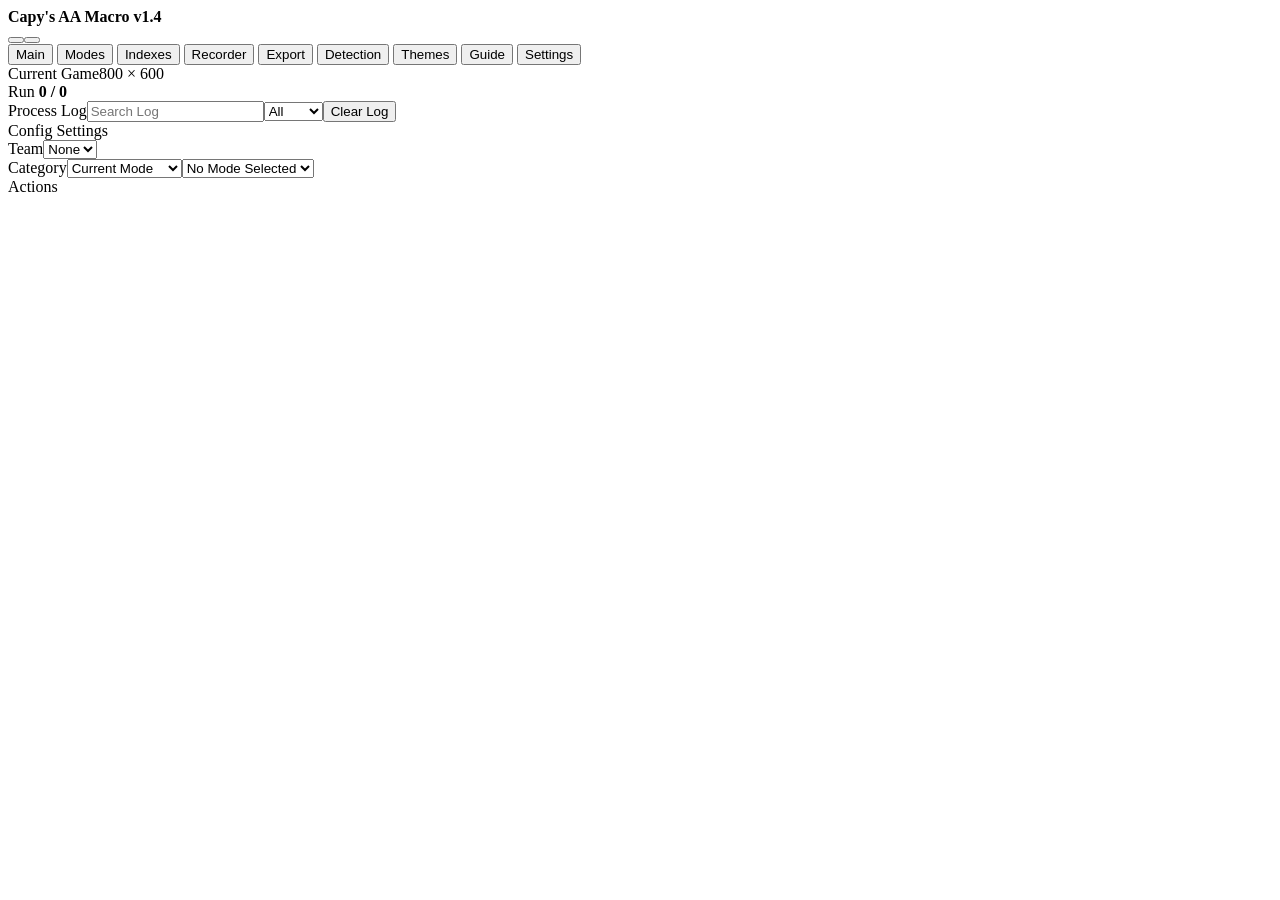
==== INDEX.html @ d31b31d8 "Update macro to v1.4 - Green/Purple Room fix, webhook fix, faster dungeon detection Re-audited: no n" ====
﻿<!doctype html>
<html lang="en">
<head>
  <meta charset="utf-8">
  <meta name="viewport" content="width=device-width,initial-scale=1">
  <meta http-equiv="Content-Security-Policy" content="default-src 'self'; script-src 'self'; style-src 'self' 'unsafe-inline'; img-src 'self' https://assets.macro.example https://media.macro.example; media-src https://video.macro.example; connect-src 'none'; frame-src 'none'; object-src 'none'; base-uri 'none'">
  <title>Capy's AA Macro v1.4</title>
  <link rel="icon" href="https://assets.macro.example/App/AppIcon.png">
  <link rel="stylesheet" href="style.css">
  <link rel="stylesheet" href="compact.css">
  <link rel="stylesheet" href="runtime.css">
  <link rel="stylesheet" href="guides.css">
  <link rel="stylesheet" href="updater.css">
  <link rel="stylesheet" href="aa.css">
</head>
<body data-theme="crimson">
<div class="app">
  <div id="ui-background" class="ui-background" aria-hidden="true" hidden></div>
  <header>
    <div class="brand"><img src="https://assets.macro.example/App/AppIcon.png" alt=""><strong>Capy's AA Macro v1.4</strong></div>
    <div class="window-actions"><button id="minimize" title="Minimize macro" aria-label="Minimize macro"><i data-lucide="minus"></i></button><button id="close" title="Close macro" aria-label="Close macro"><i data-lucide="x"></i></button></div>
  </header>
  <div class="workspace">
    <nav class="rail" aria-label="Main navigation">
      <button data-view="main" title="Main"><i data-lucide="layout-dashboard"></i><span>Main</span></button>
      <button data-view="gamemodes" title="Modes"><i data-lucide="layers"></i><span>Modes</span></button>
      <button data-view="indexes" title="Indexes"><i data-lucide="list-ordered"></i><span>Indexes</span></button>
      <button data-view="recorder" title="Recorder"><i data-lucide="circle-dot"></i><span>Recorder</span></button>
      <button data-view="export" title="Export Configs"><i data-lucide="package-open"></i><span>Export</span></button>
      <button data-view="detection" title="Detection"><i data-lucide="scan-search"></i><span>Detection</span></button>
      <button data-view="themes" title="Themes"><i data-lucide="palette"></i><span>Themes</span></button>
      <button data-view="guides" title="Guide"><i data-lucide="book-open"></i><span>Guide</span></button>
      <button data-view="settings" title="Settings"><i data-lucide="settings-2"></i><span>Settings</span></button>
    </nav>
    <main>
      <div class="game-area">
        <div class="section-title"><span><i data-lucide="monitor"></i><span id="game-title">Current Game</span></span><span>800 &times; 600</span></div>
        <div class="game"><img id="map-image" alt="Current config map" hidden><div class="markers"></div><span class="game-empty" hidden>Roblox Is Not Open</span></div>
        <div class="game-meta"><span>Run <strong id="run-count">0 / 0</strong></span></div>
      </div>
      <aside id="panel" aria-live="off"></aside>
      <section id="settings" hidden></section>
    </main>
  </div>
  <footer>
    <section class="log"><div class="section-title"><span>Process Log</span><span class="log-heading-tools"><input id="log-search" type="search" placeholder="Search Log" aria-label="Search Process Log" autocomplete="off"><select id="log-filter" aria-label="Filter Process Log" title="Show all messages or messages mentioning errors and setup problems"><option value="all">All</option><option value="errors">Errors</option></select><button id="clear-log" title="Clear displayed log" aria-label="Clear displayed log"><i data-lucide="eraser"></i>Clear Log</button></span></div><div id="log-lines"></div></section>
    <section class="config"><div class="section-title">Config Settings</div><div class="config-row"><div class="team-field"><span class="field-caption">Team</span><select id="team" aria-label="Team"><option value="0">None</option><option>1</option><option>2</option><option>3</option><option>4</option><option>5</option><option>6</option></select></div><label><span class="field-caption">Category</span><select id="scope" aria-label="Config category"><option value="Current Mode">Current Mode</option><option value="Challenges">Challenges</option><option value="Infinity Mansion">Infinity Mansion</option></select></label><select id="config-choice" aria-label="Map config"><option>No Mode Selected</option></select></div></section>
    <section class="actions"><div class="section-title"><span id="actions-title">Actions</span><button id="reset-config" title="Reset Config" aria-label="Reset Config" hidden><i data-lucide="rotate-ccw"></i>Reset Config</button></div><div class="mode-controls" hidden><div class="mode-save-tools"><button id="save-selection"><i data-lucide="save"></i>Save Changes</button><button id="add-mode" class="primary"><i data-lucide="plus"></i>Add Mode</button></div><div class="mode-queue-tools"><button data-mode-move="-1" disabled title="Move mode up"><i data-lucide="arrow-up"></i>Move Up</button><button data-mode-move="1" disabled title="Move mode down"><i data-lucide="arrow-down"></i>Move Down</button><button id="delete-mode" disabled><i data-lucide="trash-2"></i>Delete Mode</button></div></div>
      <div class="index-controls" hidden><button data-index-move="-1" title="Move index up" aria-label="Move index up"><i data-lucide="arrow-up"></i>Move Up</button><button data-index-move="1" title="Move index down" aria-label="Move index down"><i data-lucide="arrow-down"></i>Move Down</button><button id="reset-index" title="Reset index" aria-label="Reset index"><i data-lucide="rotate-ccw"></i>Reset Index</button><div id="copy-settings-control" hidden><button id="copy-settings" title="Copy config settings" aria-haspopup="menu" aria-expanded="false"><i data-lucide="copy"></i>Copy Settings<i data-lucide="chevron-down"></i></button><div id="copy-settings-menu" role="menu" hidden><button id="copy-category" role="menuitem">Copy Everything</button><button id="copy-matching" role="menuitem">Copy Without Coordinates</button></div></div></div>
      <div class="copy-tool" hidden><h3>Copy Paste Tool</h3><div class="copy-tool-row"><span>Index</span><input id="copy-source" type="number" min="1" max="90" aria-label="Source index"><span>To</span><input id="copy-target" type="number" min="1" max="90" aria-label="Destination index"><button id="copy-confirm" title="Confirm copy" aria-label="Confirm copy"><i data-lucide="check"></i></button></div></div>
    </section>
  </footer>
</div>
<div class="toast" role="status"></div>
<dialog id="import-confirm-dialog" aria-labelledby="import-confirm-title"><h2 id="import-confirm-title">Import Configs</h2><p id="import-summary"></p><div class="fields"><label>Existing Configs<select id="import-conflict-policy"><option value="replace">Replace matching configs</option><option value="skip">Keep existing configs</option></select></label><label>Mode List<select id="import-queue-policy"><option value="append">Add to mode list</option><option value="replace">Replace mode list</option></select></label></div><label class="check-row"><input type="checkbox" id="import-apply-settings">Apply included settings</label><p>Shared default map images are reused. Custom screenshots are kept on this computer and are not included in config codes.</p><div class="dialog-actions"><button id="cancel-share-import">Cancel</button><button id="confirm-share-import" class="primary">Import</button></div></dialog>
<dialog id="april-start-dialog" aria-labelledby="april-start-title" aria-describedby="april-start-description">
  <button id="april-start-close" class="april-start-close" aria-label="Cancel start"><i data-lucide="x"></i></button>
  <div class="april-start-eyebrow"><i data-lucide="sparkles"></i>April Fools</div>
  <h2 id="april-start-title">Before you start</h2>
  <p id="april-start-description">Make sure to Equip Elyssia in Unit Slot 1 for this to work!</p>
  <div class="april-start-slot"><span class="april-slot-key">1</span><div><strong>Elyssia</strong><span>Required in Unit Slot 1</span></div><i data-lucide="check-circle-2"></i></div>
  <div class="dialog-actions"><button id="april-start-confirm" class="primary"><i data-lucide="play"></i>Confirm</button></div>
</dialog>
<dialog id="preflight-dialog" aria-labelledby="preflight-title" aria-describedby="preflight-description"><h2 id="preflight-title">Check Your Setup</h2><p id="preflight-description">Fix these problems, then press Start again.</p><div id="preflight-issues"></div><div class="dialog-actions"><button id="preflight-close">Close</button></div></dialog>
<dialog id="unsaved-selection" aria-labelledby="unsaved-title" aria-describedby="unsaved-description"><h2 id="unsaved-title">Do you want to finish your unsaved changes?</h2><p id="unsaved-description">Click Yes to keep editing, then click Save Changes to save your changes.</p><div class="dialog-actions"><button id="keep-selection" class="primary">Yes</button><button id="discard-selection">No</button></div></dialog>
<dialog id="reset-config-dialog" aria-labelledby="reset-config-title" aria-describedby="reset-config-description"><h2 id="reset-config-title">Would you like to reset this whole config?</h2><p id="reset-config-description">All 90 indexes and this config's team will be reset.</p><div class="dialog-actions"><button id="cancel-config-reset">Cancel</button><button id="confirm-config-reset">Reset Config</button></div></dialog>
<script src="lucide.js"></script>
<dialog id="update-dialog" aria-labelledby="update-title">
  <div class="update-brand"><img src="https://assets.macro.example/App/AppIcon.png" alt=""><span>Capy's AA Macro v1.4</span></div>
  <h2 id="update-title">New Update Available!</h2>
  <div class="update-versions"><div><span>Current version</span><strong id="update-current"></strong></div><div><span>New version</span><strong id="update-new"></strong></div></div>
  <h3><i data-lucide="file-text"></i>Update Log</h3>
  <div id="update-notes" tabindex="0" aria-label="Update log"></div>
  <div class="update-footer"><p id="update-question"></p><div><button id="update-no">No</button><button id="update-yes"><i data-lucide="download"></i>Yes</button></div></div>
</dialog>
<script src="sortable.js"></script>
<dialog id="setup-required-dialog" aria-labelledby="setup-required-title"><h2 id="setup-required-title">STOP! Check Your Settings First</h2><p><strong>The correct settings are REQUIRED. Do not skip this step!</strong></p><p>If you haven't properly configured your settings yet, please follow the <strong>Settings Guide</strong> and adjust them <strong>BEFORE starting the macro.</strong> Incorrect settings can cause missed clicks, failed detection, and broken runs.</p><p>Already matched every applicable setting? Choose <strong>They're Already Correct</strong> to never show this startup reminder again.</p><div class="setup-prompt-actions"><button id="setup-open-guides" class="primary"><i data-lucide="book-open"></i>Open Guide</button><button id="setup-already-correct"><i data-lucide="check"></i>They're Already Correct</button></div></dialog>
<dialog id="guide-image-dialog" aria-labelledby="guide-image-title"><div class="guide-image-dialog-header"><h2 id="guide-image-title"></h2><button id="guide-image-close" title="Close image" aria-label="Close image"><i data-lucide="x"></i></button></div><div class="guide-image-scroll"><img id="guide-large-image" alt="" draggable="false"></div></dialog>
<script src="guides.js"></script>
<dialog id="copy-category-dialog" aria-labelledby="copy-category-title"><h2 id="copy-category-title">Copy Settings To This Category?</h2><p id="copy-category-summary"></p><p id="copy-category-description">All indexes, including coordinates, timings, upgrades, priorities, Auto Ability and recordings, plus the team selection will be copied. Each destination keeps its own map, image and run settings. Existing indexes and team selections will be replaced.</p><details><summary>Show destination configs</summary><ul id="copy-category-targets"></ul></details><div class="dialog-actions"><button id="cancel-category-copy">Cancel</button><button id="confirm-category-copy" class="primary">Copy to All</button></div></dialog>
<script src="runtime.js"></script>
<script src="updater.js"></script>
</body>
</html>
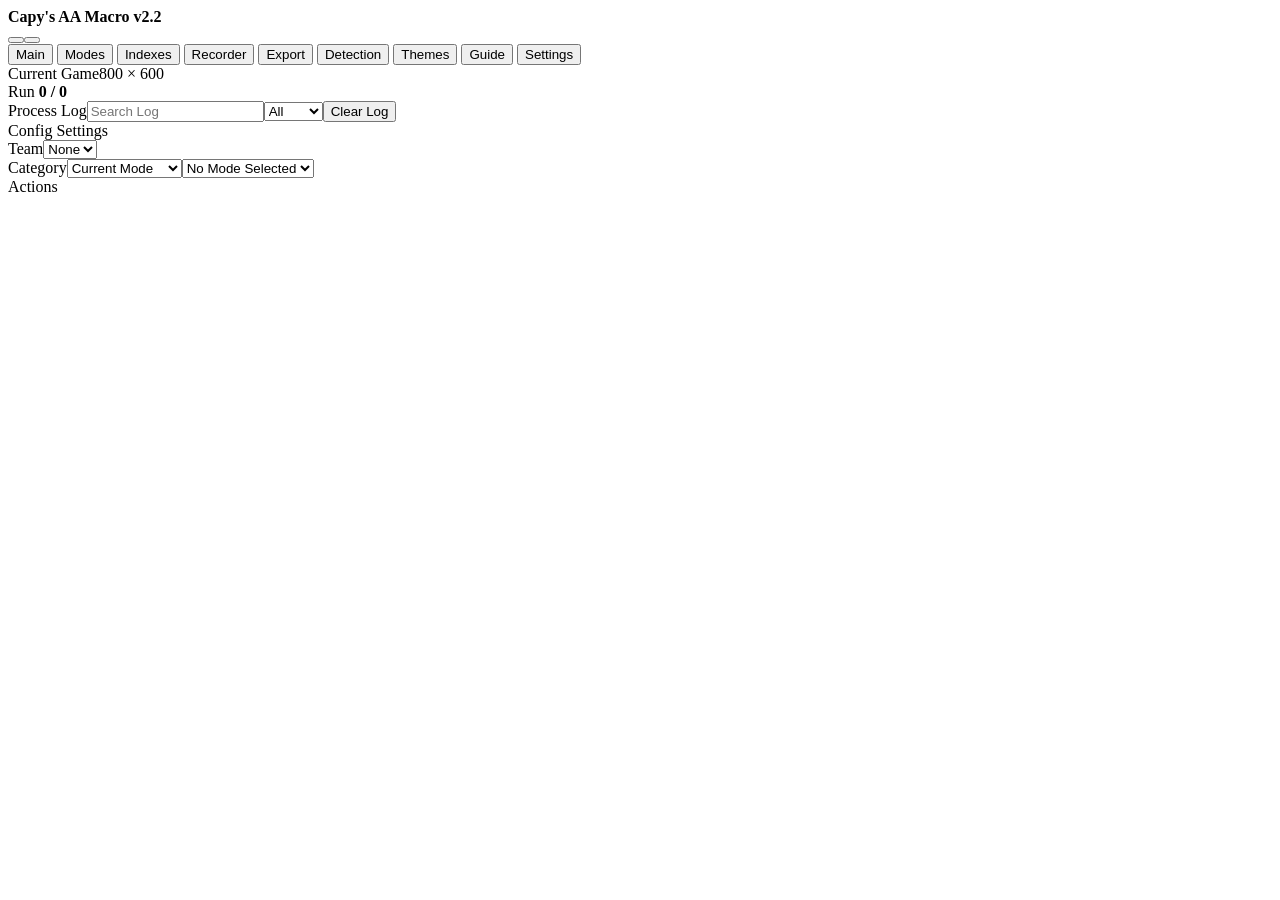
==== commit f8309cbc: "Update macro to v2.2 - Fixed Cursed Room Detection Re-audited: no new credential/PC-access component" ====
--- a/INDEX.html
+++ b/INDEX.html
@@ -1,10 +1,10 @@
-﻿<!doctype html>
+<!doctype html>
 <html lang="en">
 <head>
   <meta charset="utf-8">
   <meta name="viewport" content="width=device-width,initial-scale=1">
   <meta http-equiv="Content-Security-Policy" content="default-src 'self'; script-src 'self'; style-src 'self' 'unsafe-inline'; img-src 'self' https://assets.macro.example https://media.macro.example; media-src https://video.macro.example; connect-src 'none'; frame-src 'none'; object-src 'none'; base-uri 'none'">
-  <title>Capy's AA Macro v1.4</title>
+  <title>Capy's AA Macro v2.2</title>
   <link rel="icon" href="https://assets.macro.example/App/AppIcon.png">
   <link rel="stylesheet" href="style.css">
   <link rel="stylesheet" href="compact.css">
@@ -17,7 +17,7 @@
 <div class="app">
   <div id="ui-background" class="ui-background" aria-hidden="true" hidden></div>
   <header>
-    <div class="brand"><img src="https://assets.macro.example/App/AppIcon.png" alt=""><strong>Capy's AA Macro v1.4</strong></div>
+    <div class="brand"><img src="https://assets.macro.example/App/AppIcon.png" alt=""><strong>Capy's AA Macro v2.2</strong></div>
     <div class="window-actions"><button id="minimize" title="Minimize macro" aria-label="Minimize macro"><i data-lucide="minus"></i></button><button id="close" title="Close macro" aria-label="Close macro"><i data-lucide="x"></i></button></div>
   </header>
   <div class="workspace">
@@ -66,7 +66,7 @@
 <dialog id="reset-config-dialog" aria-labelledby="reset-config-title" aria-describedby="reset-config-description"><h2 id="reset-config-title">Would you like to reset this whole config?</h2><p id="reset-config-description">All 90 indexes and this config's team will be reset.</p><div class="dialog-actions"><button id="cancel-config-reset">Cancel</button><button id="confirm-config-reset">Reset Config</button></div></dialog>
 <script src="lucide.js"></script>
 <dialog id="update-dialog" aria-labelledby="update-title">
-  <div class="update-brand"><img src="https://assets.macro.example/App/AppIcon.png" alt=""><span>Capy's AA Macro v1.4</span></div>
+  <div class="update-brand"><img src="https://assets.macro.example/App/AppIcon.png" alt=""><span>Capy's AA Macro v2.2</span></div>
   <h2 id="update-title">New Update Available!</h2>
   <div class="update-versions"><div><span>Current version</span><strong id="update-current"></strong></div><div><span>New version</span><strong id="update-new"></strong></div></div>
   <h3><i data-lucide="file-text"></i>Update Log</h3>
